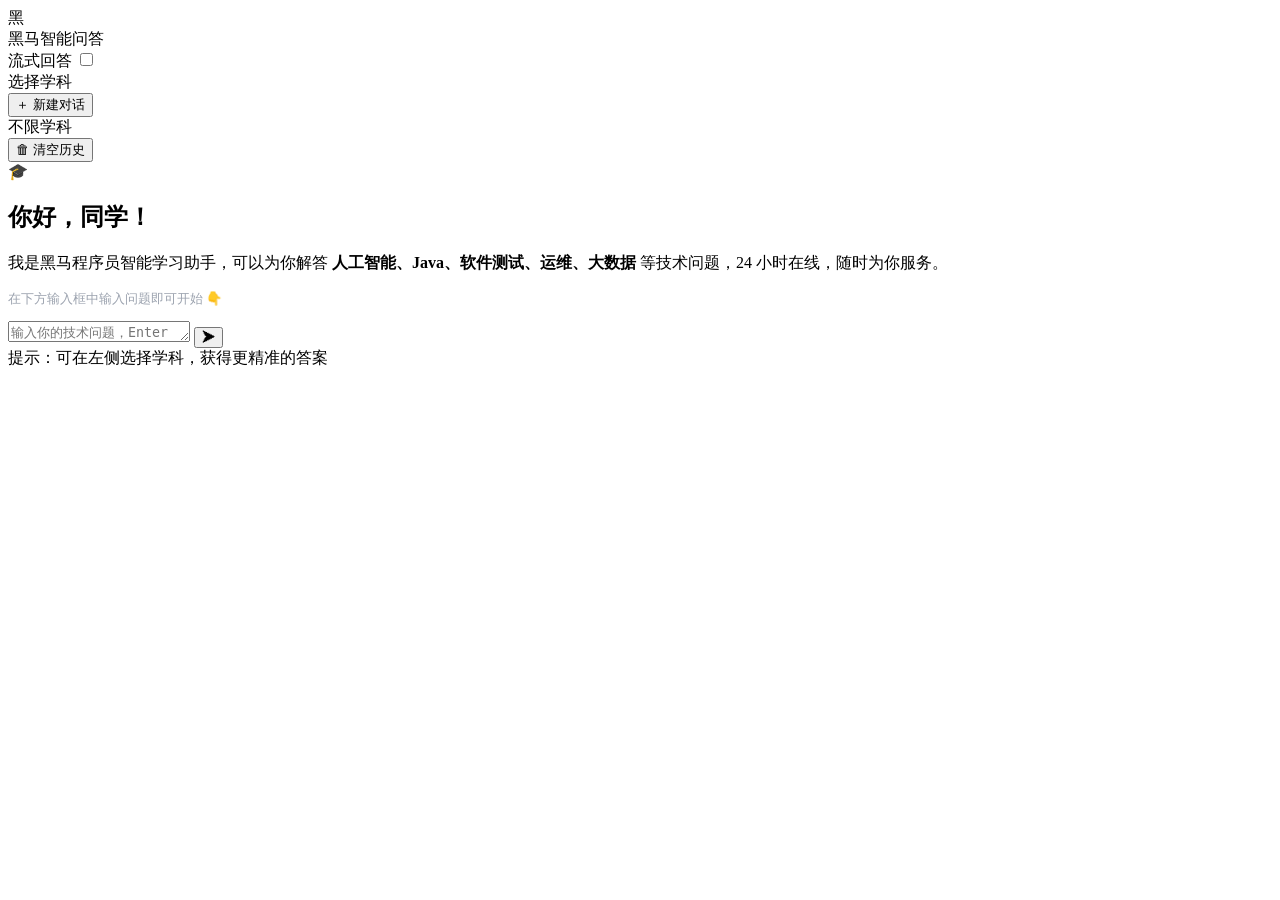
==== agent_project_heima/01-vibe-coding/frontend/index.html @ 12e5d2ea "feat(vibe-coding): 完整实现黑马智能问答系统后端与前端 后端基于 FastAPI + RAG(Milvus+MySQL) + Qwen-3.6 实现： - 配置模块、日志工具、MyS" ====
<!DOCTYPE html>
<html lang="zh-CN">
<head>
  <meta charset="UTF-8" />
  <meta name="viewport" content="width=device-width, initial-scale=1.0" />
  <title>黑马程序员 — 智能问答系统</title>
  <link rel="stylesheet" href="/css/style.css" />
</head>
<body>

  <!-- 顶部导航栏 -->
  <nav class="navbar">
    <div class="navbar-brand">
      <div class="logo-icon">黑</div>
      <span>黑马智能问答</span>
    </div>
    <div class="navbar-actions">
      <!-- 即时/流式切换 -->
      <div class="chat-mode-toggle">
        <span>流式回答</span>
        <label class="toggle-switch" title="开启后逐字输出，关闭后一次性返回">
          <input type="checkbox" id="stream-toggle" />
          <div class="toggle-track"></div>
          <div class="toggle-thumb"></div>
        </label>
      </div>
    </div>
  </nav>

  <!-- 主体：侧边栏 + 聊天区 -->
  <div class="main-layout">

    <!-- 侧边栏：学科选择 + 新建会话 -->
    <aside class="sidebar">
      <div class="sidebar-title">选择学科</div>
      <div id="subject-list">
        <!-- 由 JS 动态填充 -->
      </div>
      <div class="sidebar-divider"></div>
      <button class="new-chat-btn" id="new-chat-btn">
        <span>＋</span>
        <span>新建对话</span>
      </button>
    </aside>

    <!-- 聊天主区域 -->
    <div class="chat-container">

      <!-- 聊天顶部栏：当前学科 + 清空按钮 -->
      <div class="chat-header">
        <div class="chat-header-left">
          <span class="chat-subject-badge" id="subject-badge">不限学科</span>
        </div>
        <button class="clear-btn" id="clear-btn" title="清空历史记录">
          🗑 清空历史
        </button>
      </div>

      <!-- 消息列表 -->
      <div class="messages-area" id="messages-area">

        <!-- 欢迎占位（无消息时显示） -->
        <div class="welcome-placeholder" id="welcome-placeholder">
          <div class="welcome-icon">🎓</div>
          <h2>你好，同学！</h2>
          <p>
            我是黑马程序员智能学习助手，可以为你解答
            <strong>人工智能、Java、软件测试、运维、大数据</strong>
            等技术问题，24 小时在线，随时为你服务。
          </p>
          <p style="margin-top:8px;color:#9CA3AF;font-size:13px;">
            在下方输入框中输入问题即可开始 👇
          </p>
        </div>

      </div><!-- /.messages-area -->

      <!-- 输入区域 -->
      <div class="input-area">
        <div class="input-box">
          <textarea
            id="question-input"
            placeholder="输入你的技术问题，Enter 发送，Shift+Enter 换行…"
            rows="1"
          ></textarea>
          <button class="send-btn" id="send-btn" title="发送 (Enter)">➤</button>
        </div>
        <div class="input-hint">
          <span>提示：可在左侧选择学科，获得更精准的答案</span>
        </div>
      </div>

    </div><!-- /.chat-container -->
  </div><!-- /.main-layout -->

  <script src="/js/app.js"></script>
</body>
</html>
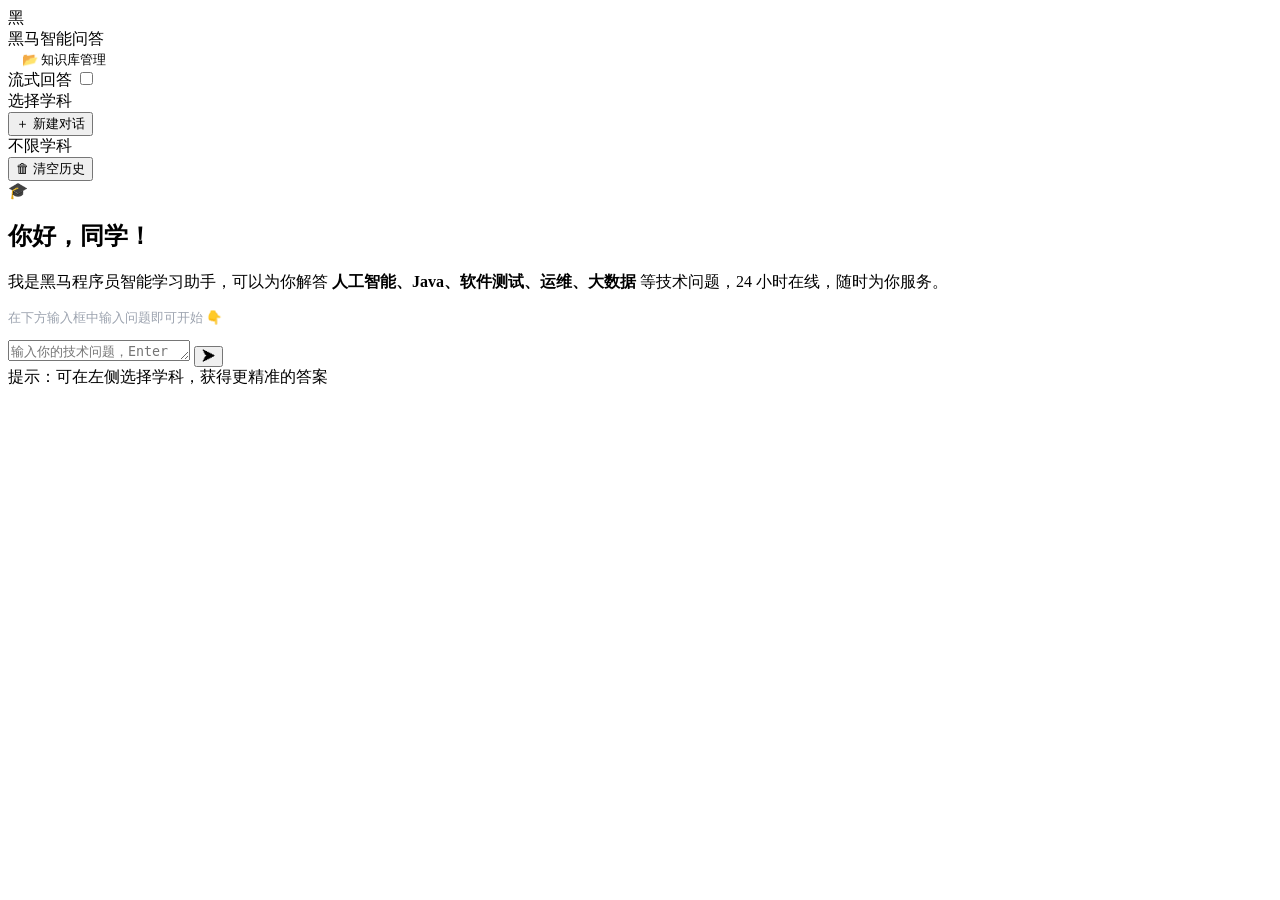
==== commit 16d5bbf6: "feat(document): 添加中文文档解析与分块优化功能 - 实现 PaddleOCR 引擎集成，支持中英文混排文档的文字提取 - 开发 ChineseSemanticChunker 替代原版分" ====
--- a/agent_project_heima/01-vibe-coding/frontend/index.html
+++ b/agent_project_heima/01-vibe-coding/frontend/index.html
@@ -15,6 +15,8 @@
       <span>黑马智能问答</span>
     </div>
     <div class="navbar-actions">
+      <!-- 知识库管理入口 -->
+      <a href="/upload.html" style="background:var(--primary-light);color:var(--primary);border:1px solid var(--primary);border-radius:8px;padding:6px 14px;font-size:13px;font-weight:500;text-decoration:none;margin-right:12px;">📂 知识库管理</a>
       <!-- 即时/流式切换 -->
       <div class="chat-mode-toggle">
         <span>流式回答</span>
